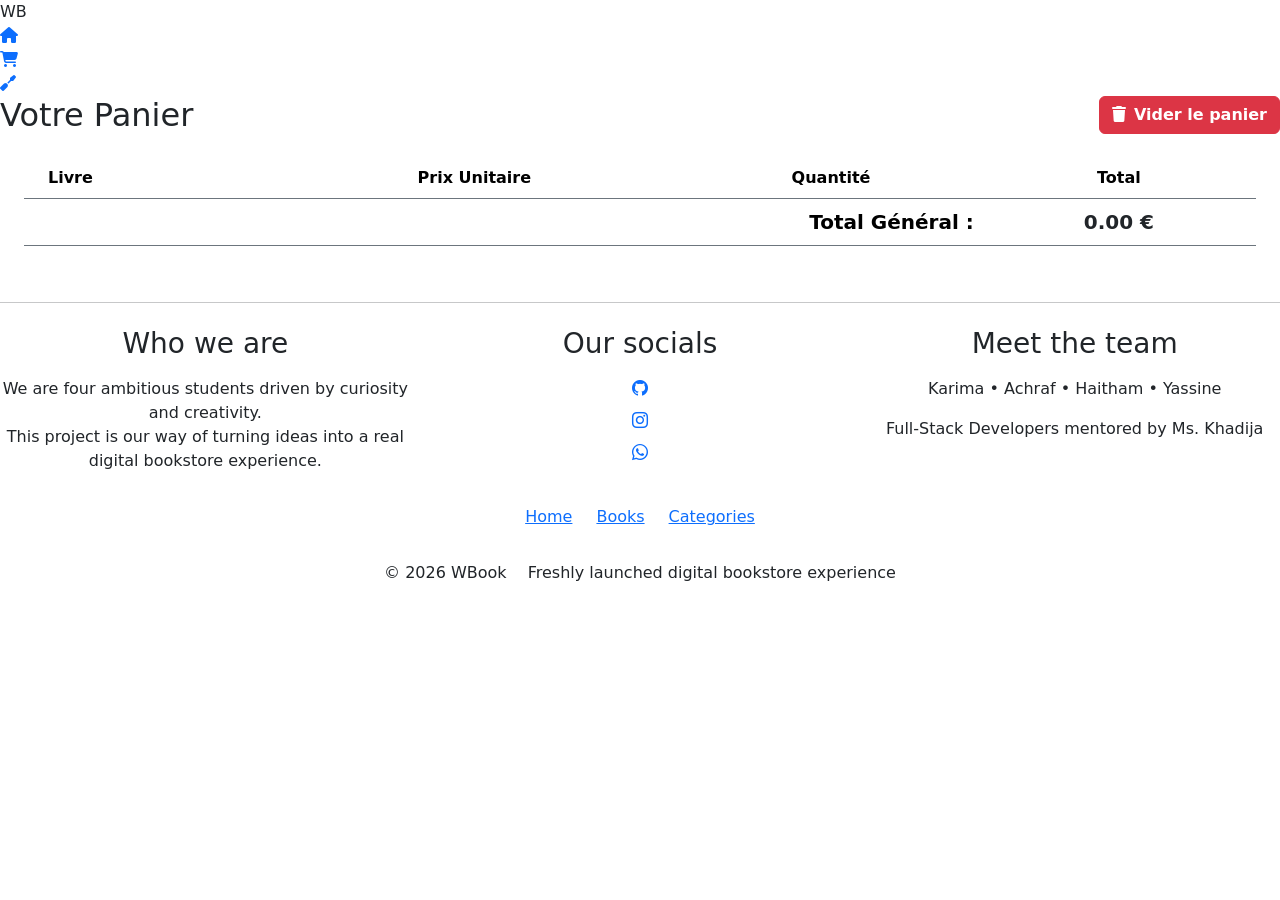
==== cart.html @ 566cd900 "Add files via upload" ====
<!DOCTYPE html>
<html lang="fr">
<head>
    <meta charset="UTF-8">
    <meta name="viewport" content="width=device-width, initial-scale=1.0">
    <title>SwifBuy - Panier</title>
    <link rel="stylesheet" href="https://cdn.jsdelivr.net/npm/bootstrap-icons@1.11.3/font/bootstrap-icons.min.css">
    <link href="https://cdn.jsdelivr.net/npm/bootstrap@5.3.2/dist/css/bootstrap.min.css" rel="stylesheet">
    <link rel="stylesheet" href="https://cdnjs.cloudflare.com/ajax/libs/font-awesome/6.4.2/css/all.min.css">
    <link href="./css/style.css" rel="stylesheet">
</head>
<body>
<div class="sidebar">
    <div class="">
         <div class="sidebar-logo">
            WB
        </div>
    </div>
    <div class="side_icons">
    <div>
        <a class="icon-box text-decoration-none" href="index.html"><i class="fa fa-home"></i></a>
    </div>

    <div>
        <div>
            <a class="icon-box position-relative text-decoration-none my-2" href="cart.html">
                <i class="fa fa-cart-shopping"></i>
                <span id="cart-badge" class="position-absolute top-0 start-100 translate-middle badge rounded-pill bg-danger" style="display: none; font-size: 0.65rem;">0</span>
            </a>
        </div>
        <div>
            
            <a class="icon-box position-relative text-decoration-none my-2" style="cursor: pointer;" data-bs-toggle="modal" data-bs-target="#themeModal">
                <i class="fa fa-screwdriver"></i>
            </a> 


        </div>
    </div>
    </div>
</div>

 
<div class="main">
    <div class="topbar d-flex justify-content-between align-items-center">
        <h2 class="m-0" style="color: var(--primary-color);">Votre Panier</h2>
        <button class="btn btn-danger fw-bold" id="clear-cart-btn">
            <i class="fa fa-trash me-2"></i>Vider le panier
        </button>
    </div>

    <div class="content-box p-4 overflow-auto">
        <div class="table-responsive">
            <table class="table table-hover align-middle text-center border-secondary">
                <thead>
                    <tr>
                        <th scope="col" class="text-start ps-4">Livre</th>
                        <th scope="col">Prix Unitaire</th>
                        <th scope="col">Quantité</th>
                        <th scope="col">Total</th>
                    </tr>
                </thead>
                <tbody id="cart-container">
                    </tbody>
                <tfoot>
                    <tr>
                        <td colspan="3" class="text-end fw-bold fs-5">Total Général :</td>
                        <td class="fw-bold fs-5" id="cart-total" style="color: var(--primary-color);">0.00 €</td>
                    </tr>
                </tfoot>
            </table>
        </div>
    </div>
    <!-- footer -->
     <hr class="footer-divider">

<section class="footer-section" id="contact">
    <div class="row mt-4 text-center">

        <div class="col-md">
            <h3 class="footer-title">Who we are</h3>
            <p class="mt-3">
                We are four ambitious students driven by curiosity and creativity.<br>
                This project is our way of turning ideas into a real digital bookstore experience.
            </p>
        </div>

        <div class="col-md">
            <h3 class="footer-title">Our socials</h3>
            <div class="socials mt-3 d-flex flex-column gap-2">
                <a href="#"><i class="bi bi-github"></i></a>
                <a href="#"><i class="bi bi-instagram"></i></a>
                <a href="#"><i class="bi bi-whatsapp"></i></a>
            </div>
        </div>

        <div class="col-md">
            <h3 class="footer-title">Meet the team</h3>
            <p class="mt-3">
                Karima • Achraf • Haitham • Yassine
            </p>
            <p>Full-Stack Developers mentored by Ms. Khadija</p>
        </div>

    </div>

    <div id="navLinks" class="py-3 d-flex justify-content-center gap-4">
        <a href="index.html">Home</a>
        <a href="index.html#books">Books</a>
        <a href="index.html#categories">Categories</a>
    </div>
</section>

<footer class="footer-bottom py-3 text-center">
    <span>&copy; 2026 WBook</span>
    <span class="ms-3">Freshly launched digital bookstore experience</span>
</footer>

</div>


<div class="modal fade" id="themeModal" tabindex="-1" aria-hidden="true">
    <div class="modal-dialog modal-dialog-centered">
        <div class="modal-content text-white border-secondary" style="background-color: #1e1e1e;">
            <div class="modal-header border-secondary">
                <h5 class="modal-title fw-bold" style="color: #a97838;">
                    <i class="fa-solid fa-palette me-2"></i>Choisir le thème
                </h5>
                <button type="button" class="btn-close btn-close-white" data-bs-dismiss="modal" aria-label="Close"></button>
            </div>
            <div class="modal-body text-center d-flex justify-content-around py-4">
                <button class="btn btn-outline-light px-4 py-2" id="btn-light-mode">
                    <i class="fa-solid fa-sun me-2"></i>Mode Clair
                </button>
                <button class="btn btn-outline-warning px-4 py-2" id="btn-dark-mode">
                    <i class="fa-solid fa-moon me-2"></i>Mode Sombre
                </button>
            </div>
        </div>
    </div>
</div>

<script src="https://code.jquery.com/jquery-3.7.1.min.js"></script>
<script src="https://cdn.jsdelivr.net/npm/bootstrap@5.3.2/dist/js/bootstrap.bundle.min.js"></script>
<script src="./js/cart.js"></script>
</body>
</html>
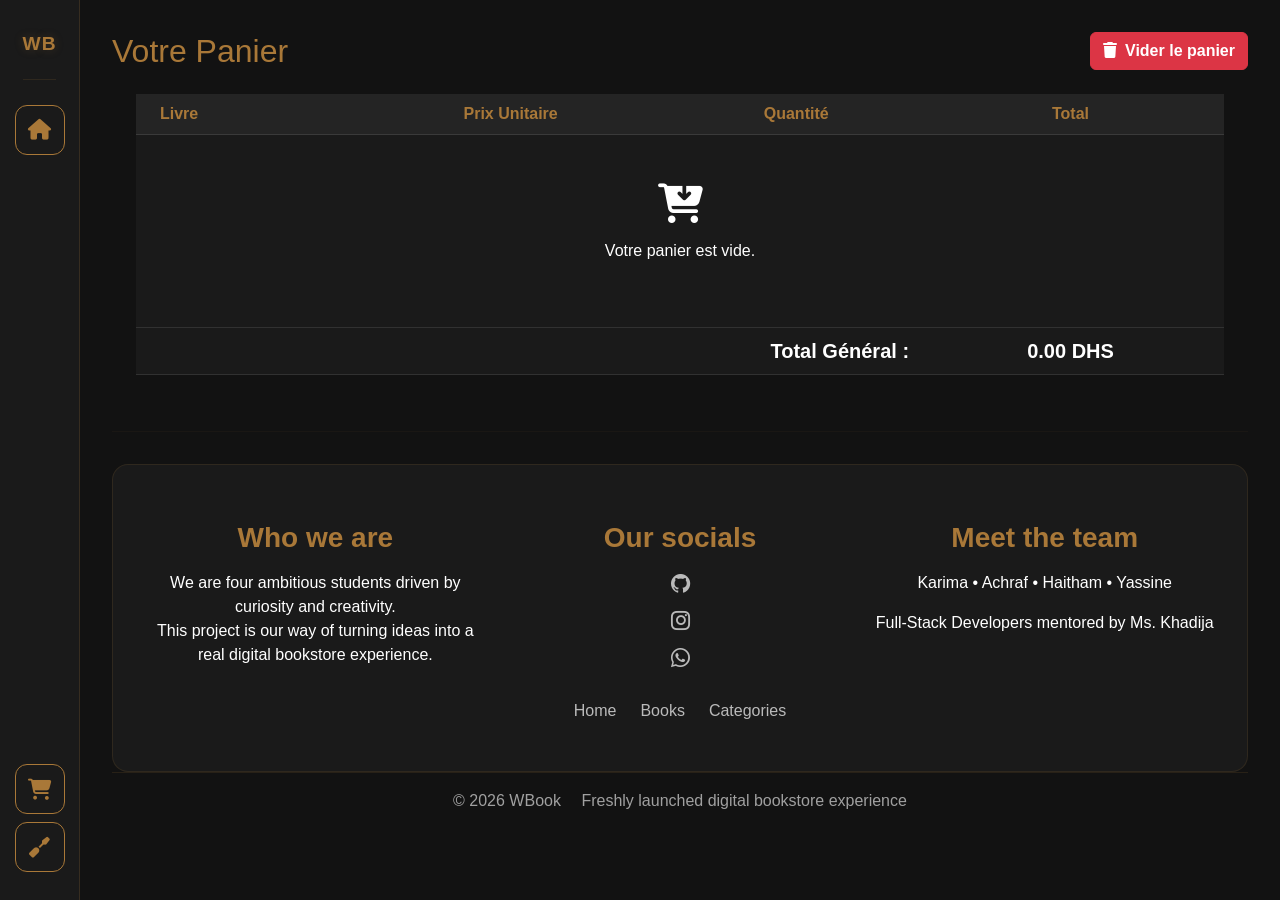
==== commit a8767dc0: "Change title to 'WBook' and update footer Updated the title and footer content for branding." ====
--- a/cart.html
+++ b/cart.html
@@ -3,7 +3,7 @@
 <head>
     <meta charset="UTF-8">
     <meta name="viewport" content="width=device-width, initial-scale=1.0">
-    <title>SwifBuy - Panier</title>
+    <title>WBook - Panier</title>
     <link rel="stylesheet" href="https://cdn.jsdelivr.net/npm/bootstrap-icons@1.11.3/font/bootstrap-icons.min.css">
     <link href="https://cdn.jsdelivr.net/npm/bootstrap@5.3.2/dist/css/bootstrap.min.css" rel="stylesheet">
     <link rel="stylesheet" href="https://cdnjs.cloudflare.com/ajax/libs/font-awesome/6.4.2/css/all.min.css">
@@ -144,4 +144,4 @@
 <script src="https://cdn.jsdelivr.net/npm/bootstrap@5.3.2/dist/js/bootstrap.bundle.min.js"></script>
 <script src="./js/cart.js"></script>
 </body>
-</html>+</html>
--- a/css/style.css
+++ b/css/style.css
@@ -0,0 +1,351 @@
+:root {
+    --primary-color: #a97838;
+    --bg-color-dark: #121212;
+    --bg-card: #1a1a1a;
+    --sidebar-width: 80px;
+}
+
+
+body {
+    background-color: var(--bg-color-dark);
+    color: #ffffff;
+    font-family: 'Segoe UI', Tahoma, Geneva, Verdana, sans-serif;
+    margin: 0;
+}
+
+/* logo  */
+.sidebar-logo {
+    position: relative;
+    font-size: 1.2rem;
+    font-weight: 800;
+    letter-spacing: 1px;
+    color: var(--primary-color);
+    padding: 10px 0 20px 0;
+    text-align: center;
+    width: 100%;
+    border-bottom: 1px solid rgba(169, 120, 56, 0.15);
+    margin-bottom: 15px;
+    text-shadow: 0 0 10px rgba(169, 120, 56, 0.25);
+    user-select: none;
+}
+.sidebar-logo::after{
+    content:"";
+    position:absolute;
+    bottom: 0;
+    left: -10px;
+    background: var(--primary-color);
+    height: 2px;
+    width: 0;
+    transition: .3s ease-in-out;
+}
+.sidebar-logo:hover::after {
+   width: 150%;
+}
+.sidebar {
+    position: fixed;
+    top: 0;
+    left: 0;
+    height: 100vh;
+    width: var(--sidebar-width);
+    background-color: #1a1a1a;
+    border-right: 1px solid rgba(169, 120, 56, 0.2);
+    display: flex;
+    flex-direction: column;
+    justify-content: flex-start;
+    gap: 10px;
+    align-items: center;
+    padding: 20px 0;
+    z-index: 1030;
+}
+.side_icons{
+    display: flex;
+    flex-direction:column ;
+    height: 100%;
+    justify-content: space-between;
+}
+.icon-box {
+    width: 50px;
+    height: 50px;
+    display: flex;
+    align-items: center;
+    justify-content: center;
+    color: rgba(255, 255, 255, 0.6);
+    font-size: 1.3rem;
+    border-radius: 12px;
+    transition: all 0.2s ease;
+    cursor: pointer;
+}
+
+.sidebar a.icon-box:first-child {
+    border: 1px solid var(--primary-color);
+    color: var(--primary-color);
+}
+
+.icon-box-utility {
+    display: flex;
+    flex-direction: column;
+    gap: 15px;
+}
+
+.icon-box:hover {
+    color: var(--primary-color);
+    background-color: rgba(169, 120, 56, 0.1);
+}
+
+
+.main {
+    margin-left: var(--sidebar-width);
+    padding: 2rem;
+    min-height: 100vh;   /* IMPORTANT */
+    height: auto;        /* REMOVE fixed height */
+    overflow-x: hidden;
+}
+
+
+.search-input {
+    background-color: #1a1a1a;
+    border: 1px solid rgba(255,255,255,0.1);
+    color: white;
+    padding: 10px 20px;
+    border-radius: 8px;
+    outline: none;
+    transition: border-color 0.2s;
+}
+
+.search-input:focus {
+    border-color: var(--primary-color);
+}
+
+
+.action-btn {
+    background-color: var(--primary-color);
+    color: #121212;
+    border: none;
+    font-weight: 600;
+    border-radius: 8px;
+    transition: all 0.2s ease;
+}
+
+.action-btn:hover {
+    opacity: 0.9;
+    transform: translateY(-1px);
+}
+
+
+.book-card {
+    transition: transform 0.35s cubic-bezier(0.25, 1, 0.5, 1), box-shadow 0.35s cubic-bezier(0.25, 1, 0.5, 1) !important;
+    will-change: transform, box-shadow;
+    border: 1px solid rgba(255, 255, 255, 0.03) !important;
+}
+
+.book-card:hover {
+    transform: translateY(-6px) scale(1.02);
+    box-shadow: 0 12px 24px rgba(0, 0, 0, 0.5), 0 0 20px rgba(169, 120, 56, 0.25) !important;
+}
+
+.book-card .card-img-container img {
+    transition: transform 0.35s ease;
+}
+
+.book-card:hover .card-img-container img {
+    transform: scale(1.04);
+}
+
+
+
+body.light-theme,
+body.light-theme .main,
+body.light-theme .sticky-top {
+    background-color: #fcfbfa !important;
+    color: #2b2520 !important;
+}
+
+body.light-theme .sidebar {
+    background-color: #ffffff !important;
+    border-right: 1px solid rgba(169, 120, 56, 0.15) !important;
+}
+
+body.light-theme .sidebar .icon-box i {
+    color: #8c622d !important;
+}
+
+body.light-theme .main .container-fluid.py-5 {
+    background: linear-gradient(135deg, #f5f0eb 0%, #e8ded4 100%) !important;
+    border: 1px solid rgba(169, 120, 56, 0.3) !important;
+}
+body.light-theme .main .container-fluid.py-5 h1 {
+    color: #8c622d !important;
+}
+body.light-theme .main .container-fluid.py-5 p {
+    color: #5c534c !important;
+}
+
+
+body.light-theme .search-input,
+body.light-theme #genre-filter {
+    background-color: #ffffff !important;
+    color: #2b2520 !important;
+    border: 1px solid rgba(169, 120, 56, 0.4) !important;
+}
+
+/* Product Cards */
+body.light-theme #products-container .card, 
+body.light-theme [id^="product-card"] {
+    background-color: #ffffff !important;
+    border: 1px solid rgba(169, 120, 56, 0.2) !important;
+    box-shadow: 0 4px 15px rgba(169, 120, 56, 0.05) !important;
+}
+
+body.light-theme #products-container .card h5,
+body.light-theme #products-container .card p {
+    color: #2b2520 !important;
+}
+
+
+body.light-theme .modal-content {
+    background-color: #ffffff !important;
+    color: #2b2520 !important;
+    border: 1px solid rgba(169, 120, 56, 0.3) !important;
+}
+body.light-theme .modal-content .modal-header {
+    border-bottom: 1px solid rgba(169, 120, 56, 0.2) !important;
+}
+body.light-theme .modal-content .btn-close {
+    filter: invert(1) grayscale(1) brightness(0);
+}
+body.light-theme #btn-light-mode {
+    border-color: #a97838 !important;
+    color: #a97838 !important;
+    background-color: rgba(169, 120, 56, 0.05);
+}
+
+/*for cart tablee*/
+.main table.table {
+    color: #ffffff !important;
+    background-color: #1a1a1a !important;
+    border-color: rgba(255, 255, 255, 0.1) !important;
+}
+.main table.table th {
+    background-color: #242424 !important;
+    color: #a97838 !important;
+}
+.main table.table td {
+    background-color: #1a1a1a !important;
+    color: #ffffff !important;
+}
+
+
+body.light-theme .main table.table {
+    color: #2b2520 !important;
+    background-color: #ffffff !important;
+    border-color: rgba(169, 120, 56, 0.2) !important;
+}
+
+body.light-theme .main table.table th {
+    background-color: #f5f0eb !important;
+    color: #8c622d !important;
+    border-bottom: 2px solid rgba(169, 120, 56, 0.3) !important;
+}
+
+body.light-theme .main table.table td {
+    background-color: #ffffff !important;
+    color: #2b2520 !important;
+    border-bottom: 1px solid rgba(169, 120, 56, 0.1) !important;
+}
+
+
+body.light-theme .table-hover > tbody > tr:hover > * {
+    background-color: #fdfbf7 !important; 
+    box-shadow: inset 0 0 0 9999px rgba(169, 120, 56, 0.03) !important;
+}
+
+body.light-theme .cart-empty-msg {
+    color: #8c622d !important;
+    opacity: 0.7;
+}
+/* footer */
+.footer-divider {
+    border-color: rgba(169, 120, 56, 0.2);
+}
+
+.footer-section {
+    background-color: #1a1a1a;
+    border: 1px solid rgba(169, 120, 56, 0.15);
+    border-radius: 16px;
+    padding: 2rem;
+    margin-top: 2rem;
+}
+
+.footer-title {
+    color: var(--primary-color);
+    font-weight: 600;
+}
+
+.socials a {
+    color: rgba(255,255,255,0.7);
+    font-size: 1.2rem;
+    transition: 0.2s;
+}
+
+.socials a:hover,
+#navLinks a:hover {
+    color: var(--primary-color);
+}
+
+#navLinks a {
+    text-decoration: none;
+    color: rgba(255,255,255,0.7);
+}
+
+.footer-bottom {
+    border-top: 1px solid rgba(169, 120, 56, 0.15);
+    color: rgba(255,255,255,0.6);
+}
+/* footer modes  */
+body.light-theme .footer-section {
+    background-color: #ffffff !important;
+    border: 1px solid rgba(169, 120, 56, 0.25) !important;
+}
+
+/* Main footer text blocks */
+body.light-theme .footer-section p,
+body.light-theme .footer-section span,
+body.light-theme .footer-section h3 {
+    color: #2b2520 !important;
+    opacity: 0.95;
+}
+
+/* Social icons */
+body.light-theme .footer-section .socials a {
+    color: #2b2520 !important;
+    opacity: 0.85;
+}
+
+body.light-theme .footer-section .socials a:hover {
+    color: var(--primary-color) !important;
+    opacity: 1;
+}
+
+/* Navigation links in footer */
+body.light-theme #navLinks a {
+    color: #2b2520 !important;
+    opacity: 0.85;
+}
+
+body.light-theme #navLinks a:hover {
+    color: var(--primary-color) !important;
+    opacity: 1;
+}
+
+/* Bottom copyright bar */
+body.light-theme .footer-bottom {
+    background-color: #ffffff !important;
+    color: #2b2520 !important;
+    border-top: 1px solid rgba(169, 120, 56, 0.25) !important;
+}
+
+/* Make sure inner spans are also readable */
+body.light-theme .footer-bottom span {
+    color: #2b2520 !important;
+    opacity: 0.9;
+}
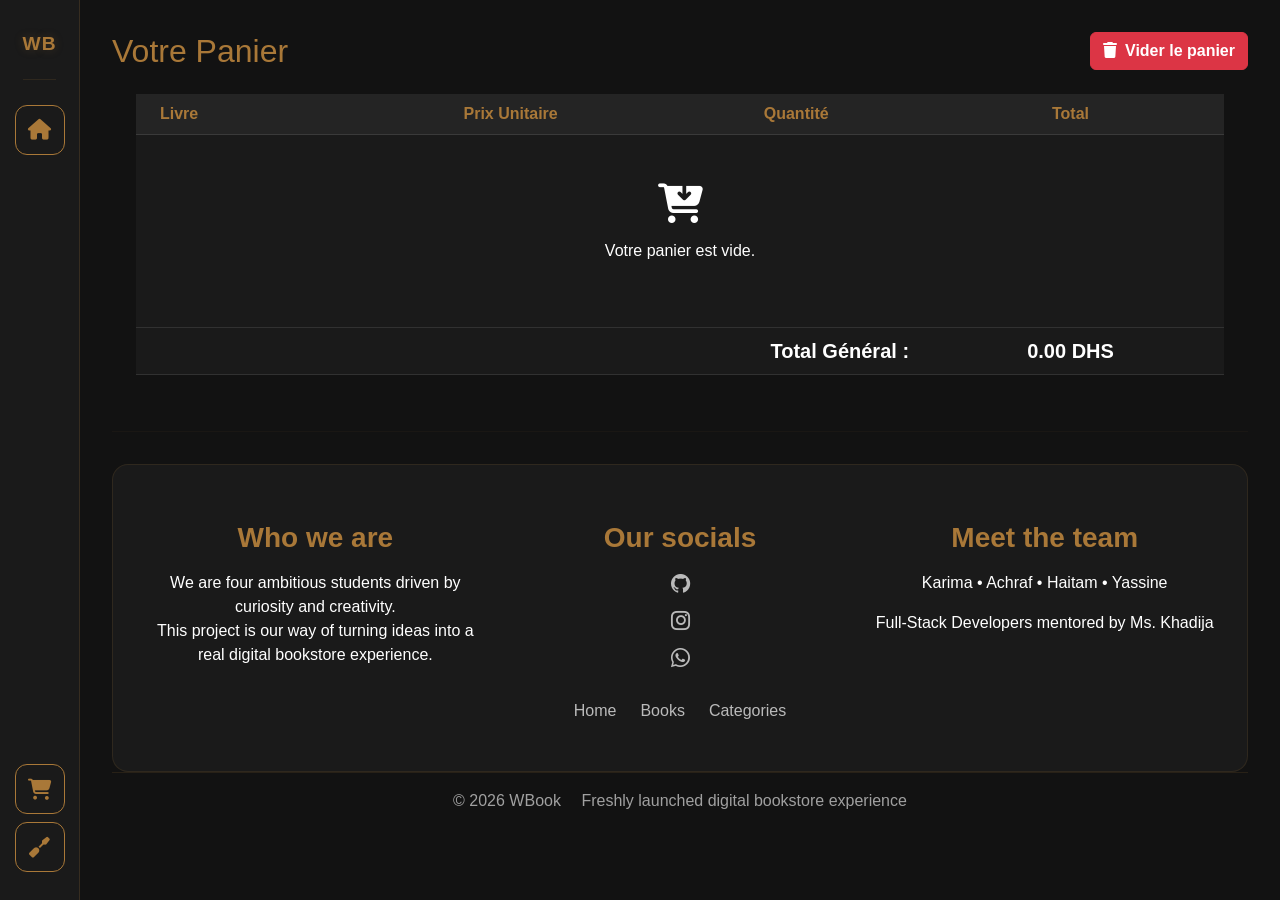
==== commit 13164752: "Fix HTML formatting and structure in cart.html" ====
--- a/cart.html
+++ b/cart.html
@@ -97,7 +97,7 @@
         <div class="col-md">
             <h3 class="footer-title">Meet the team</h3>
             <p class="mt-3">
-                Karima • Achraf • Haitham • Yassine
+                Karima • Achraf • Haitam • Yassine
             </p>
             <p>Full-Stack Developers mentored by Ms. Khadija</p>
         </div>
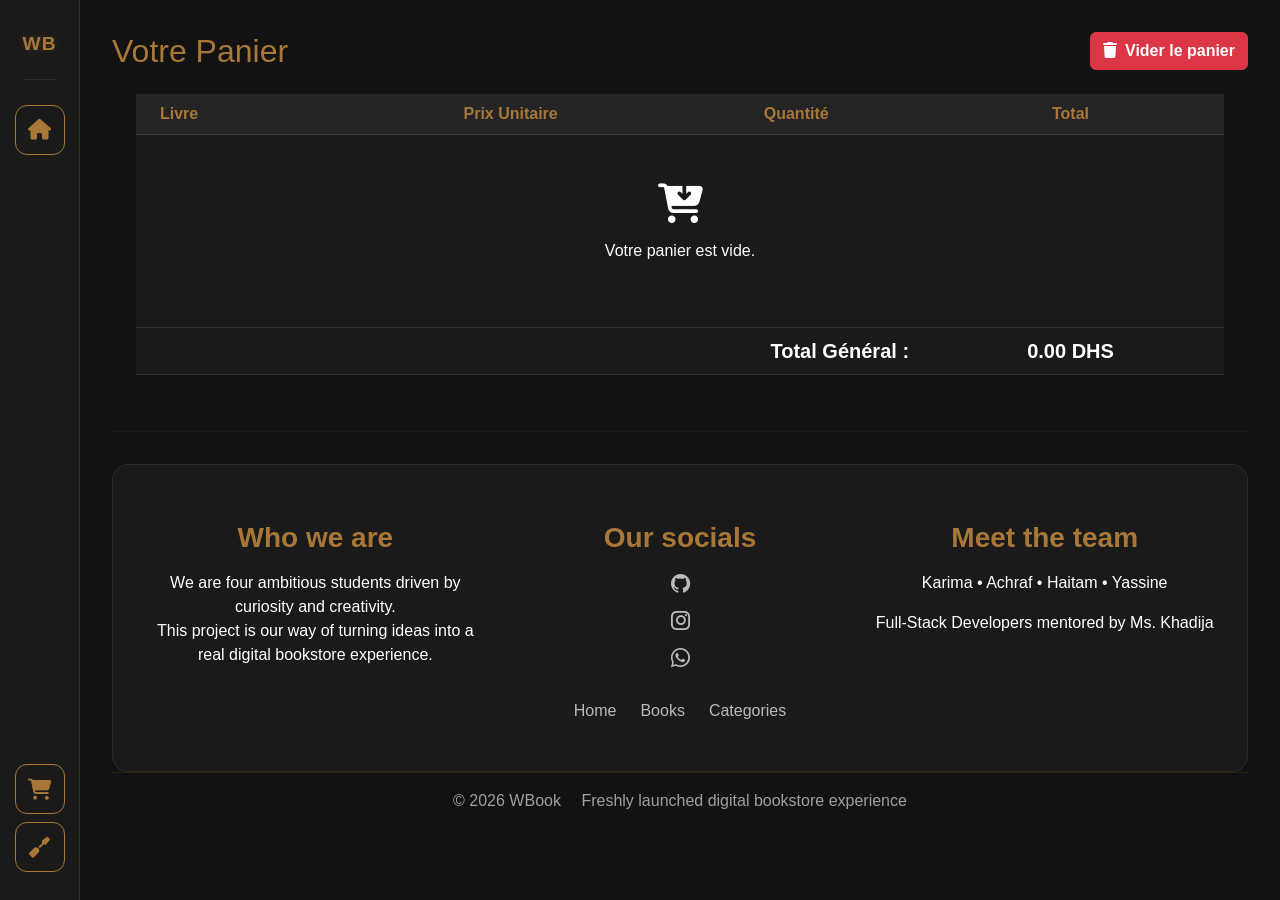
==== commit e63c33de: "Fix HTML encoding issues in cart.html" ====
--- a/cart.html
+++ b/cart.html
@@ -88,7 +88,7 @@
         <div class="col-md">
             <h3 class="footer-title">Our socials</h3>
             <div class="socials mt-3 d-flex flex-column gap-2">
-                <a href="#"><i class="bi bi-github"></i></a>
+                <a href="https://github.com/YassineBlue/W_Book"><i class="bi bi-github"></i></a>
                 <a href="#"><i class="bi bi-instagram"></i></a>
                 <a href="#"><i class="bi bi-whatsapp"></i></a>
             </div>
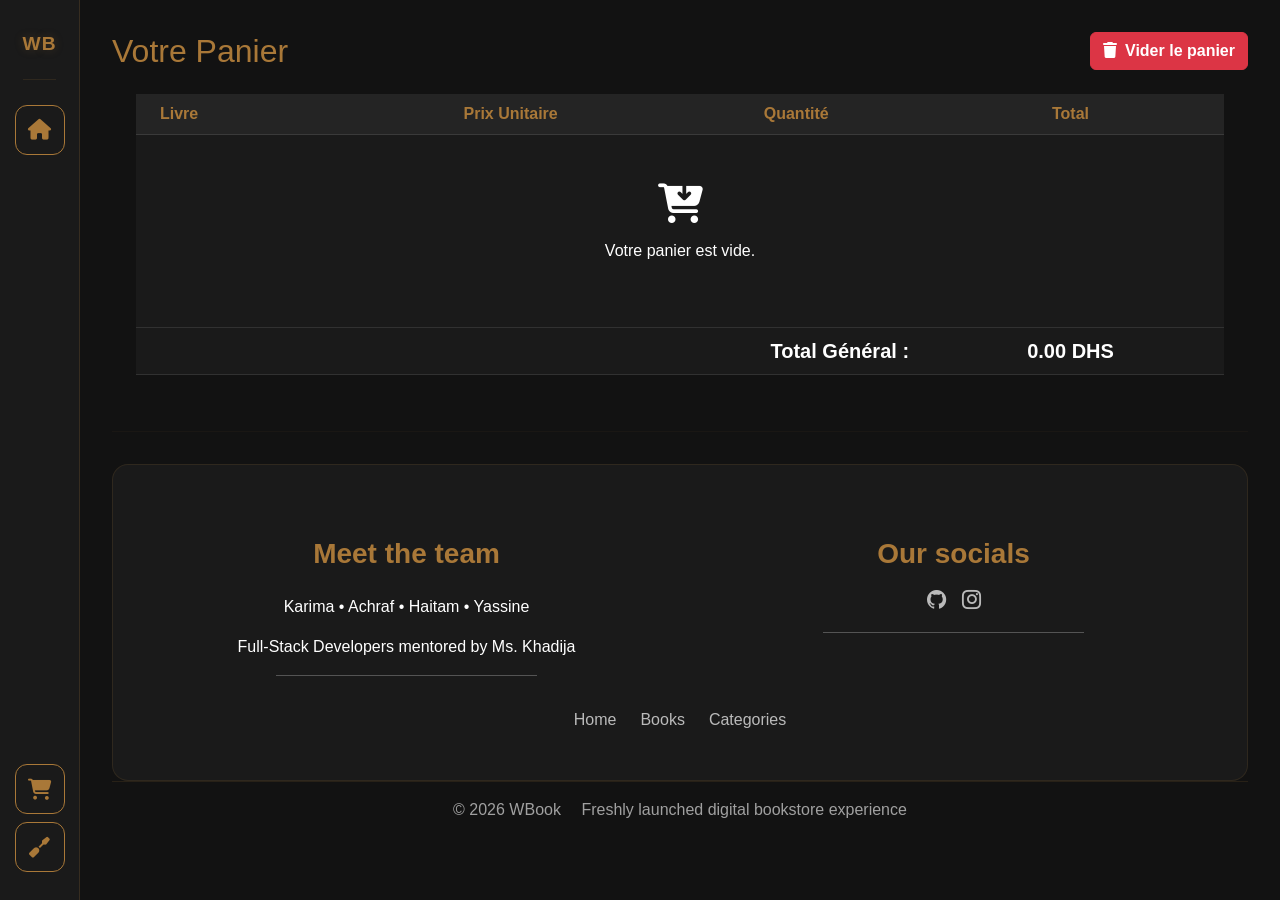
==== commit a80f0125: "Update cart.html" ====
--- a/cart.html
+++ b/cart.html
@@ -76,32 +76,21 @@
 
 <section class="footer-section" id="contact">
     <div class="row mt-4 text-center">
-
-        <div class="col-md">
-            <h3 class="footer-title">Who we are</h3>
-            <p class="mt-3">
-                We are four ambitious students driven by curiosity and creativity.<br>
-                This project is our way of turning ideas into a real digital bookstore experience.
-            </p>
+        <div class="col-6 col-md text-center pt-3">
+            <h3 class="footer-title">Meet the team</h3>
+            <p class="mt-4">Karima • Achraf • Haitam • Yassine</p>
+            <p>Full-Stack Developers mentored by Ms. Khadija</p>
+            <hr class="w-50 mx-auto">
         </div>
 
-        <div class="col-md">
+        <div class="col-6 col-md text-center pt-3">
             <h3 class="footer-title">Our socials</h3>
-            <div class="socials mt-3 d-flex flex-column gap-2">
+            <div class="socials mt-3 d-flex gap-3 justify-content-center align-items-center w-25 mx-auto">
                 <a href="https://github.com/YassineBlue/W_Book"><i class="bi bi-github"></i></a>
-                <a href="#"><i class="bi bi-instagram"></i></a>
-                <a href="#"><i class="bi bi-whatsapp"></i></a>
+                <a href=""><i class="bi bi-instagram"></i></a>
             </div>
+            <hr class="w-50 mx-auto">
         </div>
-
-        <div class="col-md">
-            <h3 class="footer-title">Meet the team</h3>
-            <p class="mt-3">
-                Karima • Achraf • Haitam • Yassine
-            </p>
-            <p>Full-Stack Developers mentored by Ms. Khadija</p>
-        </div>
-
     </div>
 
     <div id="navLinks" class="py-3 d-flex justify-content-center gap-4">
